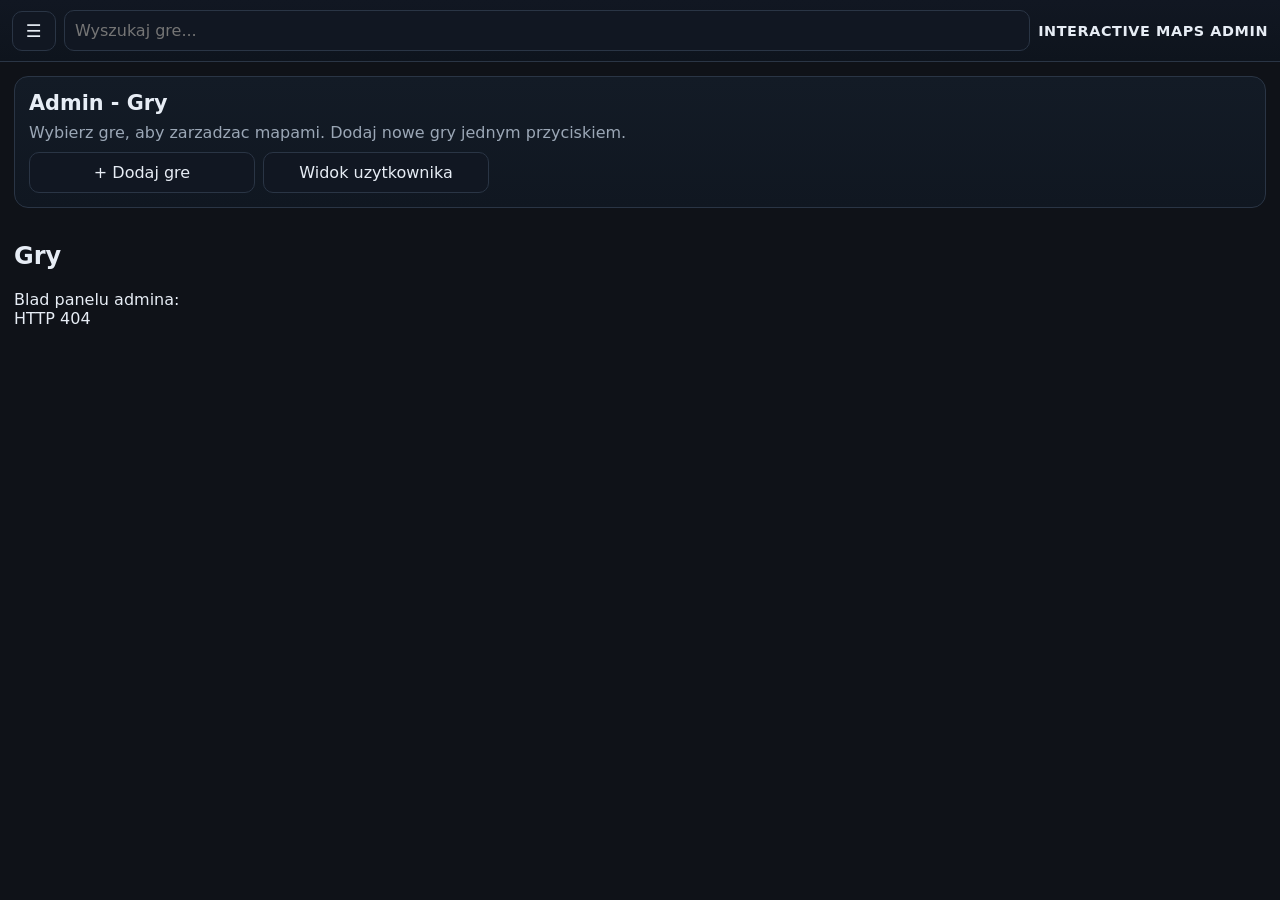
==== admin_home.html @ 18af78bd "first commit" ====
<!doctype html>
<html lang="pl">
  <head>
    <meta charset="UTF-8" />
    <meta name="viewport" content="width=device-width, initial-scale=1.0" />
    <title>Admin - Gry</title>
    <link rel="stylesheet" href="/styles.css" />
  </head>
  <body class="site-page home-page">
    <header class="global-header">
      <button class="icon-btn" type="button" title="Menu">☰</button>
      <input
        id="admin-game-search"
        class="global-search"
        type="search"
        placeholder="Wyszukaj gre..."
        list="admin-game-options"
      />
      <datalist id="admin-game-options"></datalist>
      <a class="header-logo" href="/admin">INTERACTIVE MAPS ADMIN</a>
    </header>

    <main class="home-main">
      <section class="hero-card">
        <h1>Admin - Gry</h1>
        <p>Wybierz gre, aby zarzadzac mapami. Dodaj nowe gry jednym przyciskiem.</p>
        <div class="admin-action-row">
          <button id="admin-add-game-btn" type="button">+ Dodaj gre</button>
          <a class="link-button hero-admin-link" href="/">Widok uzytkownika</a>
        </div>
      </section>

      <section>
        <h2>Gry</h2>
        <div id="admin-game-grid" class="game-grid"></div>
      </section>
    </main>

    <script src="/admin_home.js"></script>
  </body>
</html>
---- styles.css ----
:root {
  --bg: #0f1218;
  --panel: #151b24;
  --panel-2: #1d2531;
  --text: #e7edf5;
  --muted: #9ba7b6;
  --accent: #47b8ff;
  --danger: #ff6b6b;
  --border: #2a3545;
}

* {
  box-sizing: border-box;
}

html,
body {
  margin: 0;
  min-height: 100%;
  background: var(--bg);
  color: var(--text);
  font-family: Inter, ui-sans-serif, system-ui, -apple-system, Segoe UI, Roboto, Arial,
    sans-serif;
}

body {
  margin: 0;
}

.site-page {
  min-height: 100vh;
  display: flex;
  flex-direction: column;
}

body.map-page {
  height: 100vh;
  overflow: hidden;
  overscroll-behavior: none;
}

.global-header {
  display: grid;
  grid-template-columns: 44px 1fr auto;
  gap: 8px;
  align-items: center;
  padding: 10px 12px;
  border-bottom: 1px solid var(--border);
  background: linear-gradient(180deg, #111722, #0e141d);
  position: sticky;
  top: 0;
  z-index: 1300;
}

.icon-btn {
  width: 44px;
  height: 40px;
  padding: 0;
  font-size: 1.1rem;
}

.global-search {
  width: 100%;
}

.header-logo {
  color: var(--text);
  text-decoration: none;
  font-weight: 700;
  letter-spacing: 0.04em;
  font-size: 0.9rem;
}

.home-main {
  padding: 14px;
  display: grid;
  gap: 14px;
}

.hero-card {
  border: 1px solid var(--border);
  border-radius: 14px;
  background: linear-gradient(180deg, #131b26, #101721);
  padding: 14px;
}

.hero-card h1 {
  margin: 0 0 8px;
  font-size: 1.3rem;
}

.hero-card p {
  margin: 0 0 10px;
  color: var(--muted);
}

.hero-admin-link {
  max-width: 240px;
}

.admin-action-row {
  display: grid;
  grid-template-columns: 1fr 1fr;
  gap: 8px;
  max-width: 460px;
}

.game-grid {
  margin-top: 10px;
  display: grid;
  grid-template-columns: repeat(auto-fill, minmax(170px, 1fr));
  gap: 10px;
}

.game-card {
  border: 1px solid var(--border);
  border-radius: 12px;
  background: #121923;
  padding: 12px;
  color: var(--text);
  text-decoration: none;
}

.game-card:hover {
  border-color: var(--accent);
}

.game-card h3 {
  margin: 0 0 6px;
  font-size: 1rem;
}

.game-card p {
  margin: 0;
  color: var(--muted);
  font-size: 0.86rem;
}

.card-actions {
  margin-top: 10px;
  display: grid;
  grid-template-columns: 1fr 1fr;
  gap: 8px;
}

.map-main {
  position: relative;
  flex: 1;
  min-height: 0;
  display: flex;
  height: calc(100vh - 61px);
  overflow: hidden;
}

.marker-drawer {
  position: absolute;
  left: 0;
  top: 0;
  bottom: 0;
  width: min(340px, 92vw);
  transform: translateX(-100%);
  transition: transform 0.18s ease;
  border-right: 1px solid var(--border);
  background: linear-gradient(180deg, var(--panel), var(--panel-2));
  z-index: 1200;
  overflow-y: auto;
  overflow-x: hidden;
  overscroll-behavior: contain;
  padding: 12px;
}

.marker-drawer.open {
  transform: translateX(0);
}

.drawer-backdrop {
  position: absolute;
  inset: 0;
  background: rgb(0 0 0 / 40%);
  z-index: 1100;
  display: none;
}

.drawer-backdrop.open {
  display: none;
}

.drawer-header h2 {
  margin: 0;
  font-size: 1.15rem;
}

.drawer-header p {
  margin: 4px 0 12px;
  color: var(--muted);
  font-size: 0.85rem;
}

body.admin-page {
  display: grid;
  grid-template-columns: 320px 1fr;
  min-height: 100vh;
  height: 100vh;
  overflow: hidden;
  overscroll-behavior: none;
}

body.admin-page .sidebar {
  border-right: 1px solid var(--border);
  background: linear-gradient(180deg, var(--panel), var(--panel-2));
  overflow-y: auto;
  overflow-x: hidden;
  overscroll-behavior: contain;
  padding: 14px;
}

.sidebar__header h1 {
  margin: 0;
  font-size: 1.3rem;
}

.sidebar__header p {
  margin: 6px 0 12px;
  color: var(--muted);
  font-size: 0.9rem;
}

.controls {
  display: grid;
  gap: 12px;
  margin-bottom: 14px;
}

.controls__row,
.tools {
  display: grid;
  grid-template-columns: 1fr 1fr;
  gap: 8px;
}

button,
input,
select {
  width: 100%;
  border-radius: 10px;
  border: 1px solid var(--border);
  background: #111722;
  color: var(--text);
  padding: 10px;
  font: inherit;
}

button:hover {
  border-color: var(--accent);
  cursor: pointer;
}

button.active {
  border-color: var(--accent);
  box-shadow: 0 0 0 2px rgb(71 184 255 / 25%);
}

.link-button {
  display: inline-flex;
  align-items: center;
  justify-content: center;
  width: 100%;
  border-radius: 10px;
  border: 1px solid var(--border);
  background: #111722;
  color: var(--text);
  padding: 10px;
  text-decoration: none;
}

.link-button:hover {
  border-color: var(--accent);
}

.search {
  display: grid;
  gap: 6px;
  font-size: 0.88rem;
  color: var(--muted);
}

.filters {
  display: grid;
  gap: 12px;
  padding-bottom: 20px;
}

.admin-forms {
  display: grid;
  gap: 8px;
}

.admin-forms hr {
  border: 0;
  height: 1px;
  background: var(--border);
  margin: 8px 0;
}

.admin-status {
  min-height: 18px;
  color: var(--muted);
  font-size: 0.85rem;
}

.group {
  border: 1px solid var(--border);
  border-radius: 12px;
  overflow: hidden;
}

.group summary {
  padding: 10px 12px;
  background: #0f151f;
  font-weight: 600;
  cursor: pointer;
}

.group__body {
  display: grid;
  gap: 2px;
  padding: 8px 6px;
}

.filter-item {
  display: flex;
  align-items: center;
  justify-content: space-between;
  gap: 10px;
  font-size: 0.9rem;
  border-radius: 8px;
  padding: 8px 10px;
  transition: background-color 0.18s ease;
}

.filter-item:hover {
  background: rgb(255 255 255 / 4%);
}

.filter-item label {
  display: inline-flex;
  align-items: center;
  gap: 8px;
  cursor: pointer;
}

.count {
  color: var(--muted);
}

.category-channel {
  border-radius: 8px;
  background: transparent;
}

.type-toggle {
  width: 100%;
  border: 1px solid transparent;
  border-radius: 8px;
  background: transparent;
  color: var(--text);
  padding: 8px 10px;
  text-align: left;
  display: flex;
  align-items: center;
  justify-content: space-between;
  gap: 10px;
  font-size: 0.9rem;
}

.type-toggle:hover {
  border-color: var(--border);
}

.type-toggle.is-enabled {
  box-shadow: 0 0 0 1px rgb(255 255 255 / 8%) inset;
}

.type-main {
  display: inline-flex;
  align-items: center;
  gap: 8px;
}

.type-icon {
  width: 18px;
  height: 18px;
  display: inline-flex;
  align-items: center;
  justify-content: center;
  border-radius: 4px;
  overflow: hidden;
}

.type-icon img {
  width: 18px;
  height: 18px;
  object-fit: contain;
}

.type-dot {
  width: 10px;
  height: 10px;
  border-radius: 50%;
  border: 1px solid rgb(255 255 255 / 40%);
}

.channel-group-title {
  display: flex;
  align-items: center;
  gap: 8px;
  margin-top: 8px;
  font-size: 0.8rem;
  color: var(--muted);
  text-transform: lowercase;
}

.channel-group-line {
  height: 1px;
  flex: 1;
  background: var(--border);
}

.admin-channel-tree {
  display: grid;
  gap: 6px;
}

.admin-group-summary {
  display: flex;
  align-items: center;
  justify-content: space-between;
  gap: 8px;
}

.admin-group-add {
  width: 26px;
  height: 22px;
  padding: 0;
  border-radius: 6px;
  font-size: 0.9rem;
  line-height: 1;
}

.admin-category-channel {
  width: 100%;
  padding: 0;
  border: 1px solid transparent;
  background: transparent;
  text-align: left;
  color: var(--text);
  border-radius: 8px;
  display: grid;
  grid-template-columns: 1fr 30px;
  align-items: center;
  gap: 4px;
}

.admin-category-channel:hover {
  border-color: var(--border);
}

.admin-category-channel.is-selected {
  background: #162132;
  border-color: #294463;
}

.admin-category-main-btn {
  width: 100%;
  background: transparent;
  border: 0;
  padding: 0;
  text-align: left;
}

.admin-category-main-btn .filter-item {
  border-radius: 8px 0 0 8px;
}

.admin-category-edit-btn {
  width: 26px;
  height: 24px;
  border-radius: 6px;
  border: 1px solid var(--border);
  background: #0f151f;
  color: var(--muted);
  padding: 0;
}

.admin-category-edit-btn:hover {
  color: var(--text);
  border-color: var(--accent);
}

.hidden {
  display: none !important;
}

.admin-editor {
  margin-top: 10px;
  border: 1px solid var(--border);
  border-radius: 10px;
  background: #101823;
  padding: 10px;
  display: grid;
  gap: 8px;
}

.admin-editor h3,
.admin-editor h4 {
  margin: 0;
  font-size: 0.9rem;
}

.admin-editor-actions {
  max-width: none;
}

.admin-marker-editor-list {
  display: grid;
  gap: 8px;
}

.admin-marker-editor-items {
  display: grid;
  gap: 6px;
  max-height: min(42vh, 360px);
  overflow-y: auto;
  overflow-x: hidden;
  overscroll-behavior: contain;
  padding-right: 4px;
}

.admin-marker-editor-item {
  display: grid;
  grid-template-columns: 1fr auto;
  gap: 6px;
}

.admin-marker-editor-item input {
  width: 100%;
  border: 1px solid var(--border);
  border-radius: 8px;
  background: #0f151f;
  color: var(--text);
  padding: 7px 8px;
}

.admin-danger-btn {
  border-color: #6a2b2b;
  color: #ffb4b4;
  background: #2a1417;
}

.admin-danger-btn:hover {
  border-color: #8d3434;
  background: #3a1b1f;
}

.admin-modal {
  position: fixed;
  inset: 0;
  z-index: 1200;
  display: grid;
  place-items: center;
}

.admin-modal__backdrop {
  position: absolute;
  inset: 0;
  background: rgb(0 0 0 / 65%);
}

.admin-modal__panel {
  position: relative;
  z-index: 1;
  width: min(760px, calc(100vw - 28px));
  max-height: calc(100vh - 28px);
  overflow: auto;
  margin-top: 0;
}

.admin-modal__close {
  position: absolute;
  right: 8px;
  top: 8px;
  width: 28px;
  height: 28px;
  border-radius: 7px;
  padding: 0;
  font-size: 1.15rem;
  line-height: 1;
}

.map-drop-active {
  outline: 2px dashed var(--accent);
  outline-offset: -6px;
}

.drag-marker-ghost {
  position: fixed;
  left: 0;
  top: 0;
  width: 22px;
  height: 22px;
  z-index: 9999;
  pointer-events: none;
  transform: translate(-50%, -100%);
  display: none;
}

.drag-marker-ghost__tear {
  width: 22px;
  height: 22px;
  border-radius: 55% 55% 55% 0;
  transform: rotate(-45deg);
  border: 2px solid #fff;
  box-shadow: 0 2px 8px rgb(0 0 0 / 35%);
}

.map-select-box {
  position: absolute;
  border: 1px dashed var(--accent);
  background: rgb(71 184 255 / 18%);
  pointer-events: none;
  z-index: 1100;
  display: none;
}

.map-trash {
  position: absolute;
  left: 12px;
  bottom: 12px;
  z-index: 1200;
  border: 1px solid #5b2a2a;
  background: rgb(35 13 13 / 90%);
  color: #ffb4b4;
  border-radius: 10px;
  min-height: 72px;
  padding: 12px 10px;
  display: flex;
  align-items: center;
  font-size: 0.82rem;
  user-select: none;
  pointer-events: none;
}

.map-trash.is-hover {
  border-color: #ff6b6b;
  box-shadow: 0 0 0 2px rgb(255 107 107 / 25%);
  color: #fff;
}

.leaflet-marker-icon.marker-selected {
  filter: drop-shadow(0 0 5px rgb(71 184 255 / 85%));
  transform: scale(1.14);
}

.map-shell {
  position: relative;
  flex: 1;
  min-height: 0;
  overflow: hidden;
}

#map {
  height: 100%;
  width: 100%;
  min-height: 320px;
}

body.admin-page .map-shell {
  height: 100vh;
}

.legend {
  position: absolute;
  right: 12px;
  bottom: 12px;
  background: rgb(7 10 15 / 85%);
  border: 1px solid var(--border);
  border-radius: 10px;
  padding: 9px 10px;
  font-size: 0.82rem;
}

.leaflet-popup-content {
  margin: 10px 12px;
}

.marker-dot {
  width: 14px;
  height: 14px;
  border-radius: 50%;
  border: 2px solid #fff;
}

.distance-label {
  background: rgb(0 0 0 / 70%);
  color: #fff;
  border: 1px solid #444;
  border-radius: 6px;
  padding: 2px 6px;
  font-size: 0.75rem;
}

.danger {
  color: var(--danger);
}

@media (max-width: 980px) {
  .drawer-backdrop.open {
    display: block;
  }

  body.admin-page {
    grid-template-columns: 1fr;
    grid-template-rows: 54vh 46vh;
  }

  body.admin-page .sidebar {
    border-right: 0;
    border-bottom: 1px solid var(--border);
  }

  body.admin-page #map {
    height: 46vh;
  }
}
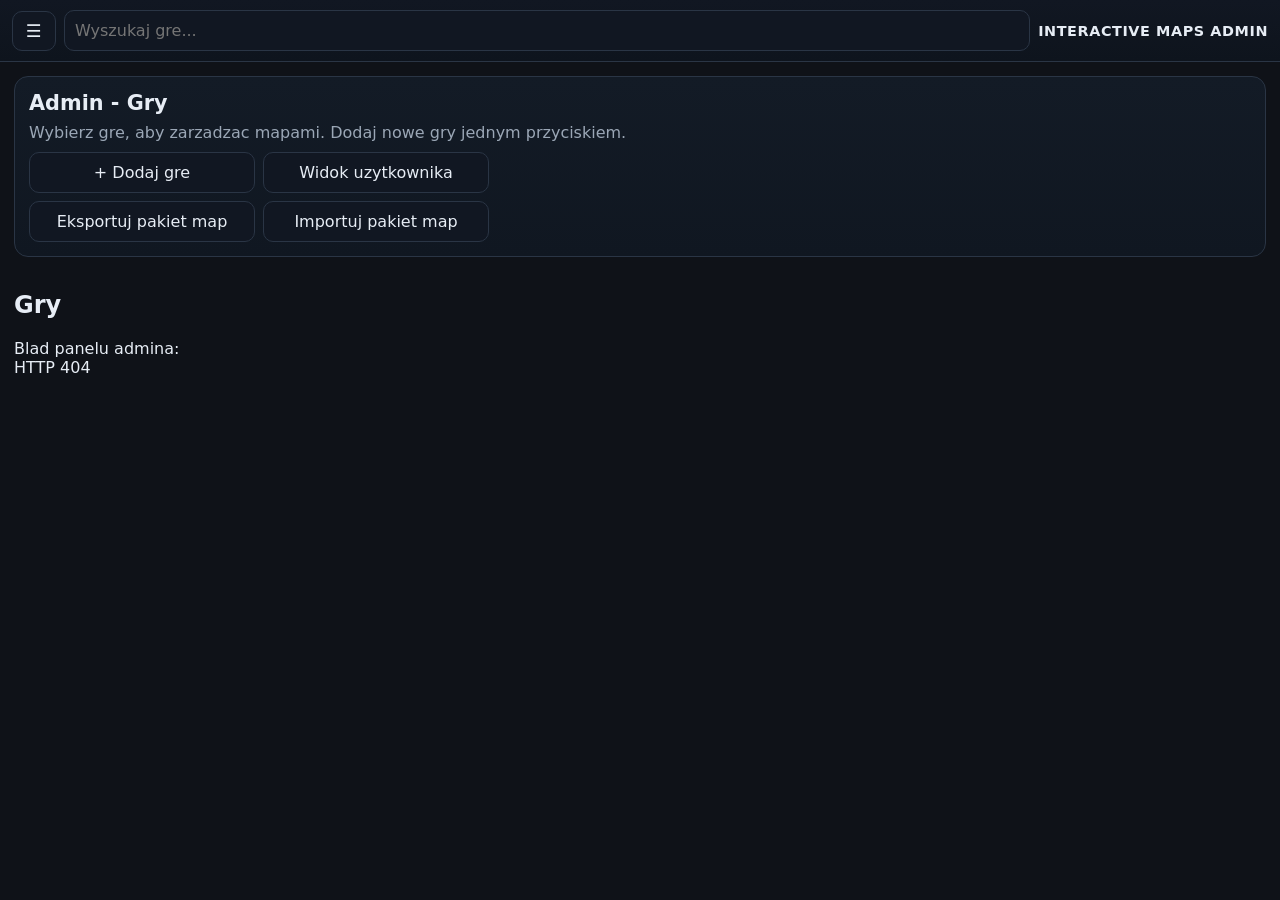
==== commit bfdbeb36: "Add import/export functionality for map packages in admin panel - Introduced buttons for exporting a" ====
--- a/admin_home.html
+++ b/admin_home.html
@@ -28,6 +28,11 @@
           <button id="admin-add-game-btn" type="button">+ Dodaj gre</button>
           <a class="link-button hero-admin-link" href="/">Widok uzytkownika</a>
         </div>
+        <div class="admin-action-row admin-transfer-row">
+          <button id="admin-export-btn" type="button">Eksportuj pakiet map</button>
+          <button id="admin-import-btn" type="button">Importuj pakiet map</button>
+        </div>
+        <input id="admin-import-file" type="file" accept=".zip,application/zip" class="hidden" />
       </section>
 
       <section>
--- a/styles.css
+++ b/styles.css
@@ -103,6 +103,10 @@
   grid-template-columns: 1fr 1fr;
   gap: 8px;
   max-width: 460px;
+}
+
+.admin-transfer-row {
+  margin-top: 8px;
 }
 
 .game-grid {
